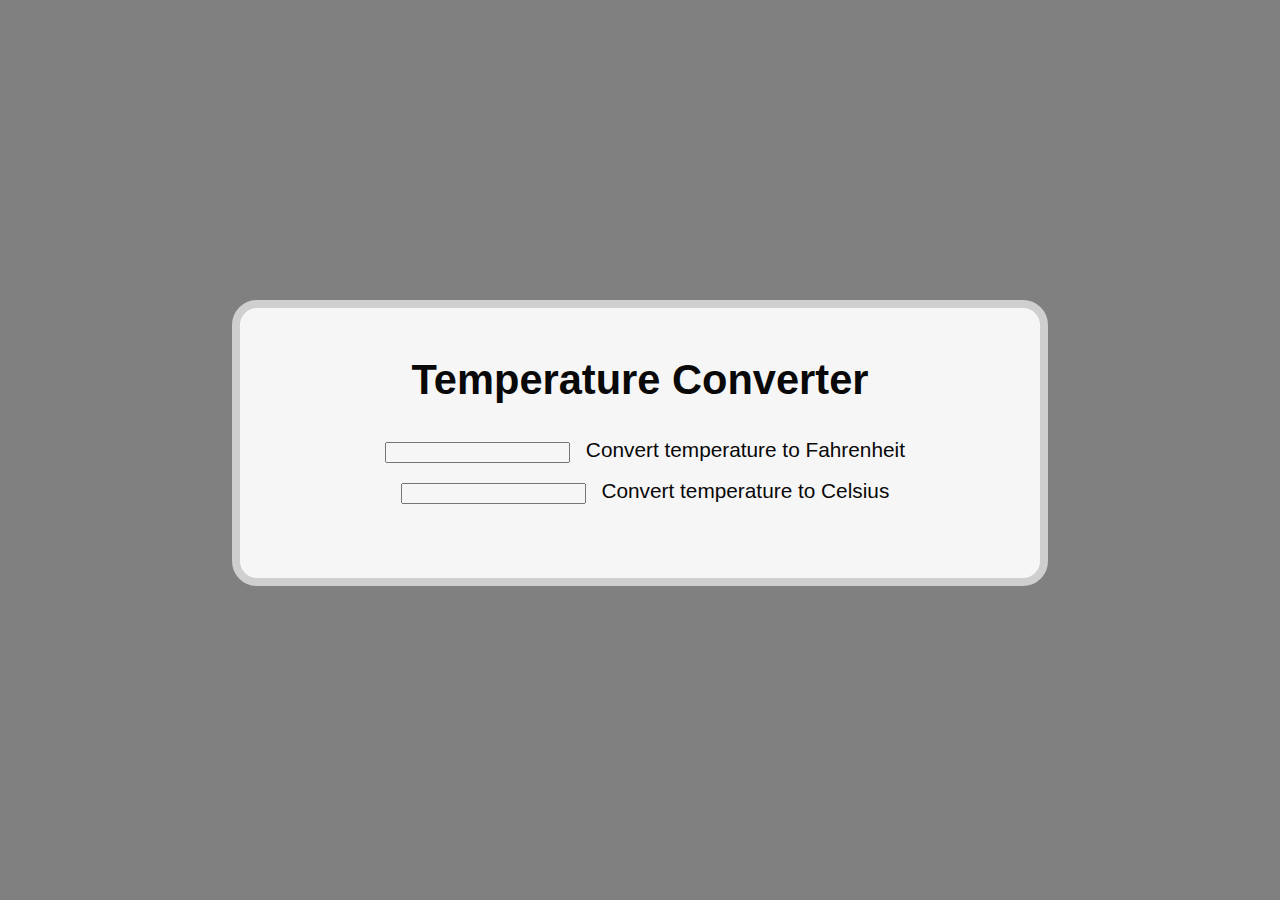
==== index.html @ 28de32ed "set up files for temperature app" ====
<!DOCTYPE html>
<html lang="en">
<head>
    <meta charset="UTF-8">
    <meta name="viewport" content="width=device-width, initial-scale=1.0">
    <link rel="stylesheet" href="css/style.css">
    <title>Temperature Converter</title>
</head>
<body id ="bg" class="img-fluid">
    <div class="container-fluid">
        <form class="row">
            <div class="col-sm-12">
                <h1>Temperature Converter</h1>
                <input id="fahrenheitInput" type="text" onkeyup="toCelsius()">
                <span>Convert temperature to Fahrenheit</span><br>
                <input id="celsiusInput" type="text" onkeyup="toFahrenheit()">
                <span>Convert temperature to Celsius</span> 
            </div>
        </form>
    </div>
    <p id="info"></p>
    
<script src="js/main.js"></script>    
</body>
</html>
---- css/style.css ----
body {
    background-color: gray;
    font-family: arial, sans-serif;
    font-size: 1.3rem;
    overflow-x: hidden;
    margin: 0 auto;
    padding: 0;
    width: 100%;
    height: 100vh;
    background-repeat: no-repeat;
    background-position: center;
    background-size: cover;
}

form {
    background-color: white;
    margin: 0 auto;
    text-align: center;
    height: 200px;
    padding-top: 20px;
    padding-bottom: 50px;
    width: 800px;
    border-radius: 25px;
    border: solid 8px rgb(213, 213, 213);
    opacity: 0.93;
    position: relative;
    top: 300px;
}

input {
    margin: 10px;
}
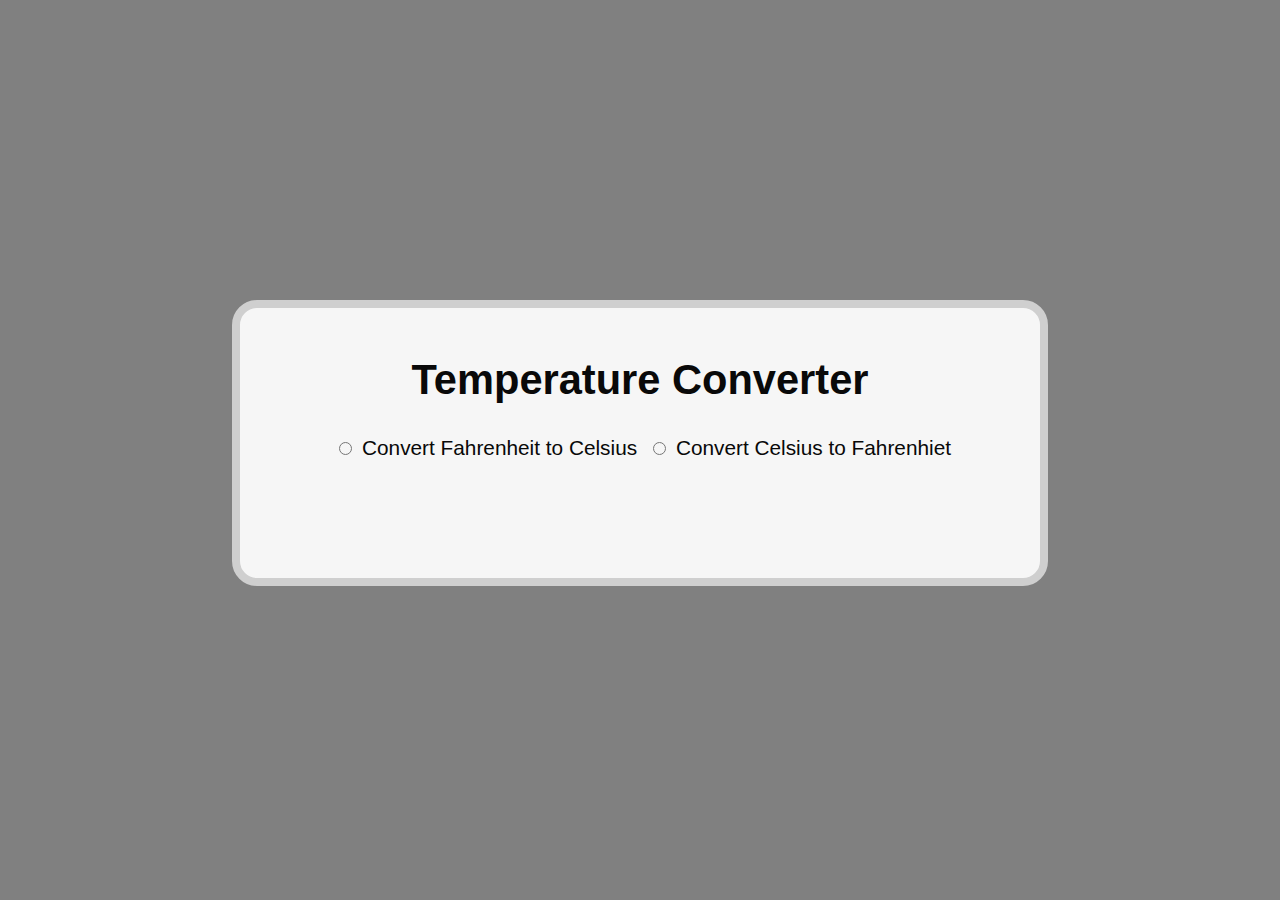
==== commit 29e40ed7: "added radio buttons" ====
--- a/index.html
+++ b/index.html
@@ -11,14 +11,15 @@
         <form class="row">
             <div class="col-sm-12">
                 <h1>Temperature Converter</h1>
+                <input type="radio" value="tempF" id="tempF" name="unit" onclick="selectUnit()"><span>Convert Fahrenheit to Celsius</span>
+                <input type="radio" value="tempC" id="tempC" name="unit" onclick="selectUnit()"><span>Convert Celsius to Fahrenhiet</span>
                 <input id="fahrenheitInput" type="text" onkeyup="toCelsius()">
-                <span>Convert temperature to Fahrenheit</span><br>
-                <input id="celsiusInput" type="text" onkeyup="toFahrenheit()">
-                <span>Convert temperature to Celsius</span> 
+                <input id="celsiusInput" type="text" onkeyup="toFahrenheit()">  
+                <p id="convertedTemp"></p>
             </div>
         </form>
     </div>
-    <p id="info"></p>
+    
     
 <script src="js/main.js"></script>    
 </body>
--- a/css/style.css
+++ b/css/style.css
@@ -1,5 +1,4 @@
 body {
-    background-color: gray;
     font-family: arial, sans-serif;
     font-size: 1.3rem;
     overflow-x: hidden;
@@ -7,6 +6,8 @@
     padding: 0;
     width: 100%;
     height: 100vh;
+    background-image: url("images/lake.jpg");
+    background-color: gray;
     background-repeat: no-repeat;
     background-position: center;
     background-size: cover;
@@ -31,3 +32,7 @@
     margin: 10px;
 }
 
+#fahrenheitInput, #celsiusInput {
+    opacity: 0;
+}
+
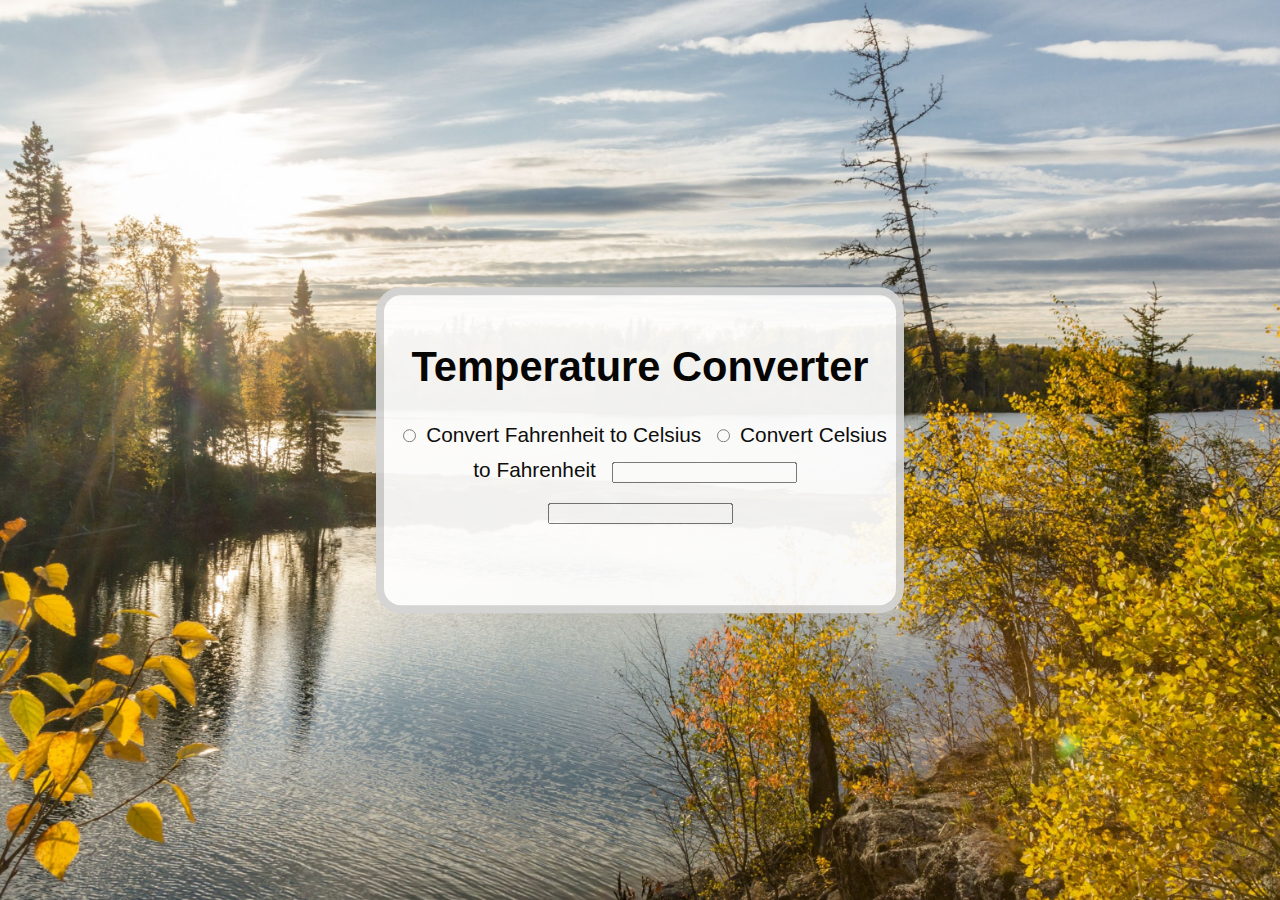
==== commit efffd344: "set up files and made numerous changes" ====
--- a/index.html
+++ b/index.html
@@ -12,7 +12,7 @@
             <div class="col-sm-12">
                 <h1>Temperature Converter</h1>
                 <input type="radio" value="tempF" id="tempF" name="unit" onclick="selectUnit()"><span>Convert Fahrenheit to Celsius</span>
-                <input type="radio" value="tempC" id="tempC" name="unit" onclick="selectUnit()"><span>Convert Celsius to Fahrenhiet</span>
+                <input type="radio" value="tempC" id="tempC" name="unit" onclick="selectUnit()"><span>Convert Celsius to Fahrenheit</span>
                 <input id="fahrenheitInput" type="text" onkeyup="toCelsius()">
                 <input id="celsiusInput" type="text" onkeyup="toFahrenheit()">  
                 <p id="convertedTemp"></p>
--- a/css/style.css
+++ b/css/style.css
@@ -6,7 +6,7 @@
     padding: 0;
     width: 100%;
     height: 100vh;
-    background-image: url("images/lake.jpg");
+    background-image: url("../images/lake.jpg");
     background-color: gray;
     background-repeat: no-repeat;
     background-position: center;
@@ -17,22 +17,20 @@
     background-color: white;
     margin: 0 auto;
     text-align: center;
-    height: 200px;
+    max-height: 400px;
     padding-top: 20px;
     padding-bottom: 50px;
-    width: 800px;
+    width: 40%;
     border-radius: 25px;
     border: solid 8px rgb(213, 213, 213);
     opacity: 0.93;
-    position: relative;
-    top: 300px;
+    position: absolute;
+    top: 50%;
+    left: 50%;
+    -ms-transform: translate(-50%, -50%);
+    transform: translate(-50%, -50%);
 }
 
 input {
     margin: 10px;
 }
-
-#fahrenheitInput, #celsiusInput {
-    opacity: 0;
-}
-
